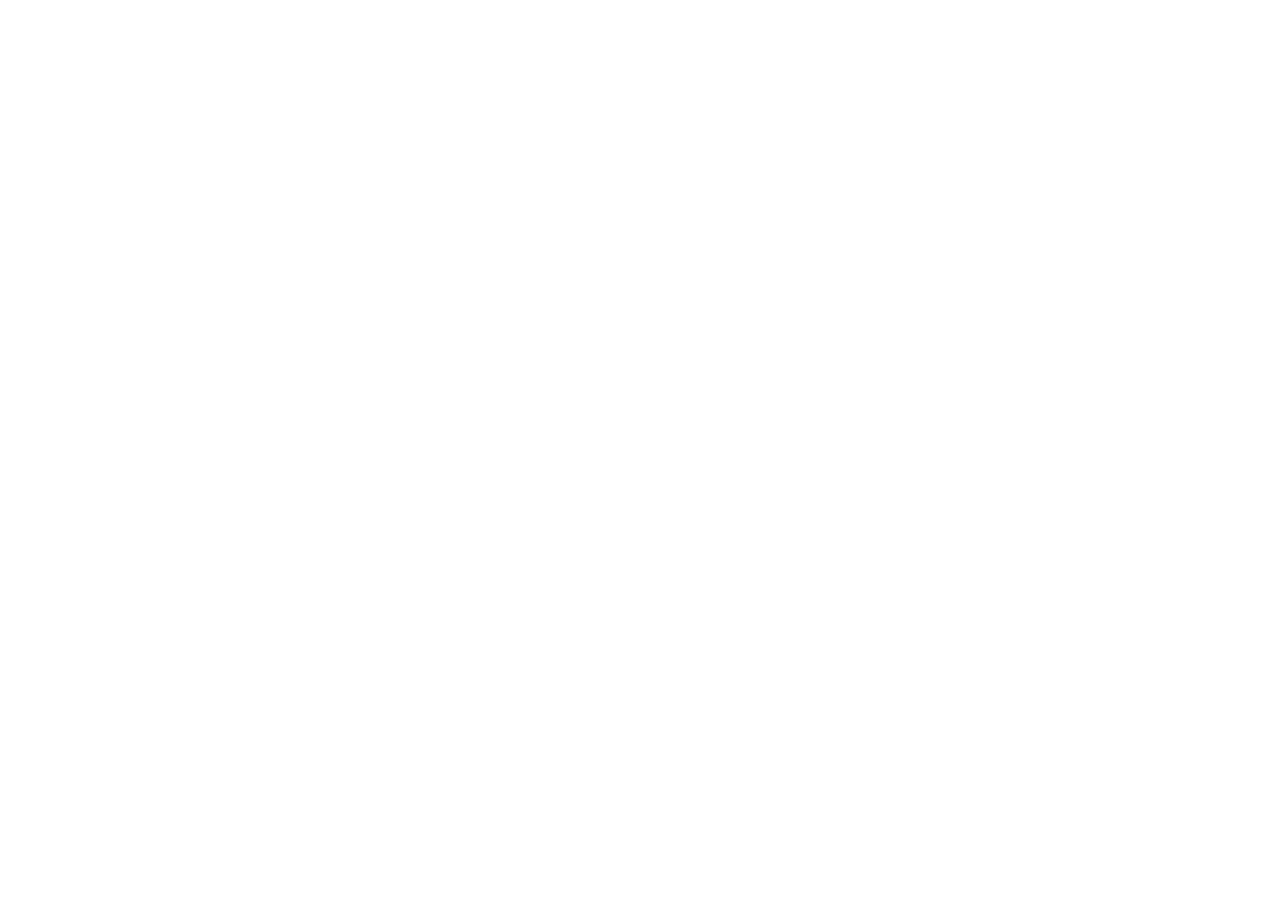
==== test.html @ f80e4a82 "implementation header recursive" ====
<!DOCTYPE html>
<html lang="en">
<head>
  <meta charset="UTF-8">
  <meta name="viewport" content="width=device-width, initial-scale=1.0">
  <link rel="stylesheet" type="text/css" href="/js/modal/style.css">
  <title>NEABI</title>
</head>
<body>

  

  <script src="/js/modal/modalHeader.js"></script>
</body>
</html>
---- js/modal/style.css ----
header {
  background-color: #E7AB79;
  display: flex;
	justify-content: space-between;
  padding: 10px;
}

.linkHover:hover{
	color: var(--I);
  text-decoration:underline
}

.centro{
	display: flex;
  flex-direction: column; 
  justify-content: center;
  align-items: center;
}

#navModal {
  display: none;
  position:static;
  left: 0;
  width: 100%;
  background-color: #E7AB79;
  padding: 20px;
  box-sizing: border-box;
	text-align: center;
}


#navModal a {
	display: inline-block;
	margin-left: 10px;
  font-size: 15px;
	color: black;	
	text-decoration: none;
	font-weight: bold;
}

#openNavBtn {
  border: none;
	background-color: #E7AB79;
  cursor: pointer;
  font-size: 16px;
}

body {
  margin: 0;
  font-family: Arial, sans-serif;
}

#content {
  text-align: center;
}

.image-container ul {
  list-style: none;
  padding: 0;
  margin: 0;
}

.image-container ul li {
  display: inline-block;
  margin-right: 10px;
}

.image-container ul li a {
  text-decoration: none;
	color: white;
	font-size: 15px;
	font-weight: bold;;
}

.link-mobile {
  display: none;
}

@media screen and (max-width: 750px) {
  .image-container {
    display: none; 
  }

  .link-mobile {
    display: block; 
  }
}
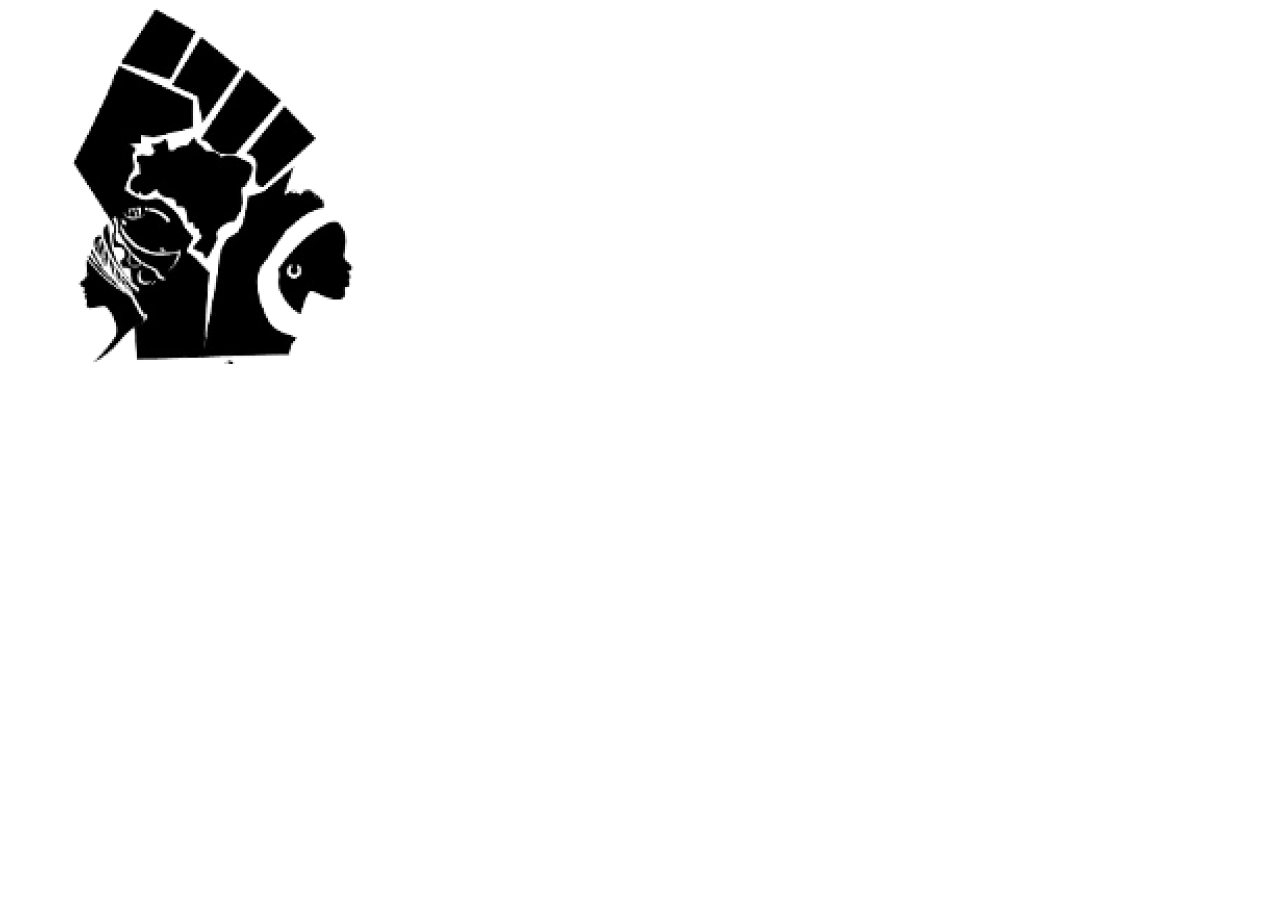
==== commit 2ca9eb94: "implemtation respoive home" ====
--- a/test.html
+++ b/test.html
@@ -3,13 +3,13 @@
 <head>
   <meta charset="UTF-8">
   <meta name="viewport" content="width=device-width, initial-scale=1.0">
-  <link rel="stylesheet" type="text/css" href="/js/modal/style.css">
-  <title>NEABI</title>
+  <title>Document</title>
 </head>
 <body>
-
-  
-
+  <picture>
+    <source srcset="/img/neabi ap.png" media="(max-width: 600px)" />
+    <img src="/img/image-home.png" alt="MDN" />
+  </picture>
   <script src="/js/modal/modalHeader.js"></script>
 </body>
 </html>
